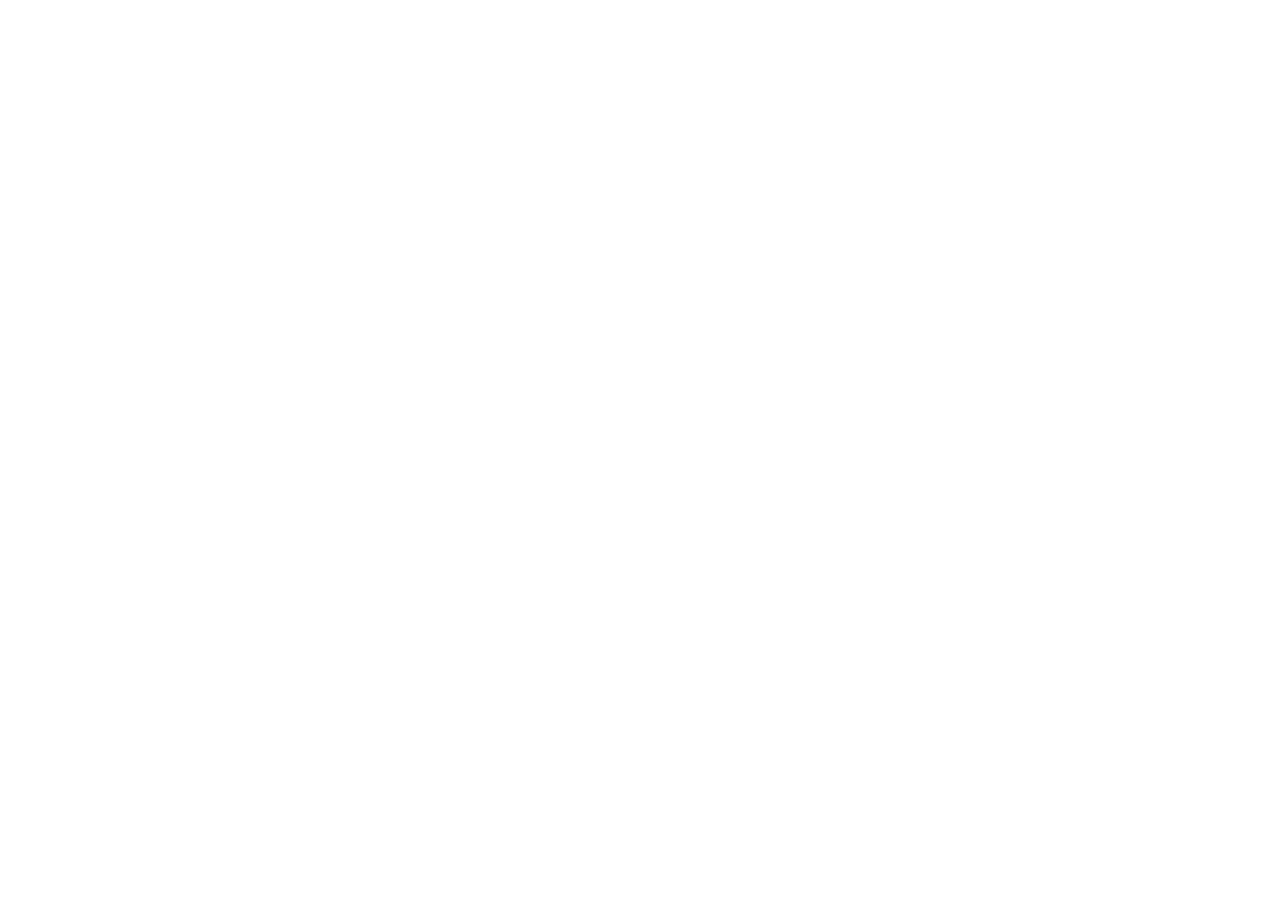
==== contact.html @ 21121975 "Created contact page" ====
<!DOCTYPE html>
<html lang="en">

<head>
  <meta charset="UTF-8">
  <meta http-equiv="X-UA-Compatible" content="IE=edge">
  <meta name="viewport" content="width=device-width, initial-scale=1.0">
  <title>Contact</title>
</head>

<body>

</body>

</html>
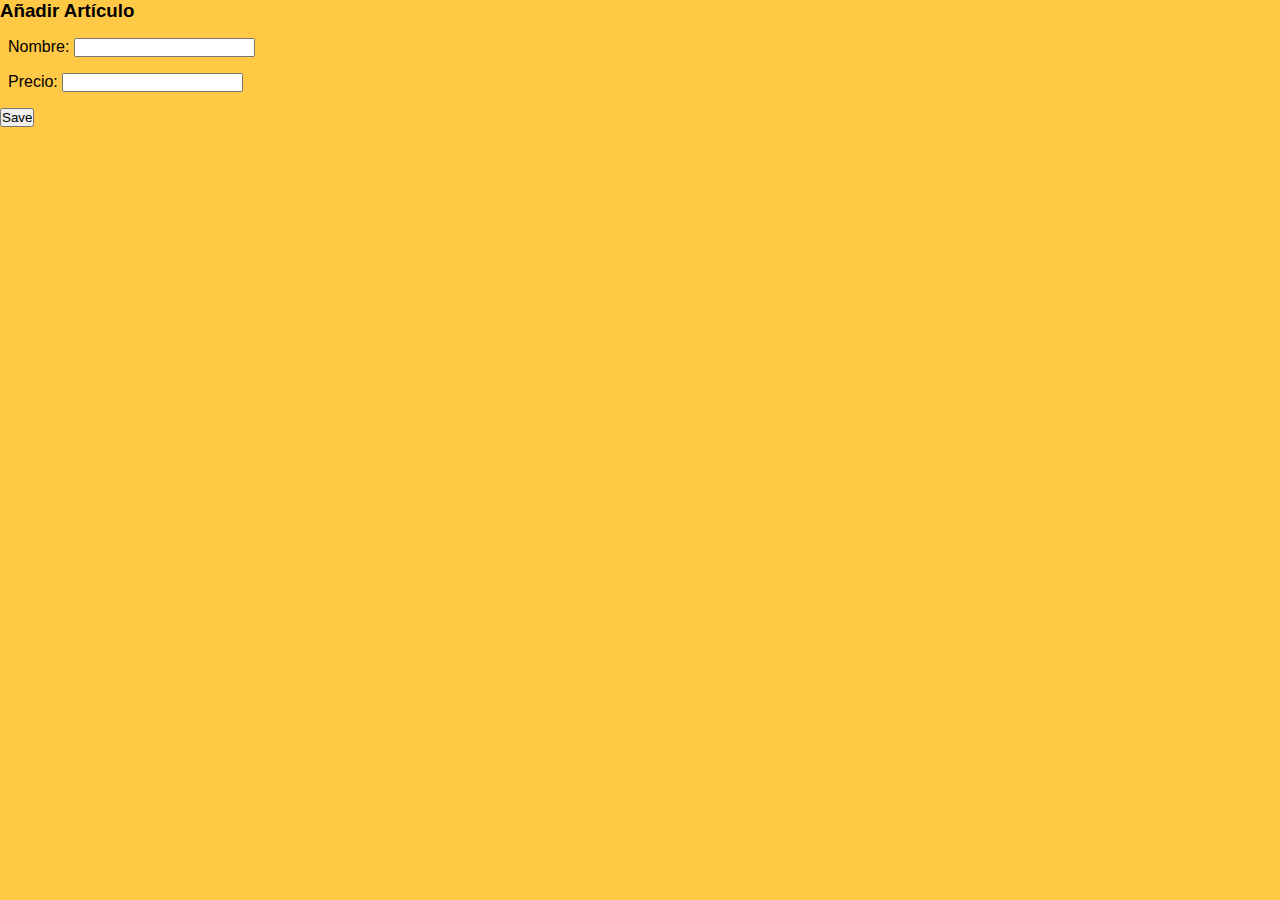
==== commit c3dc0b75: "Created form" ====
--- a/contact.html
+++ b/contact.html
@@ -5,11 +5,26 @@
   <meta charset="UTF-8">
   <meta http-equiv="X-UA-Compatible" content="IE=edge">
   <meta name="viewport" content="width=device-width, initial-scale=1.0">
+  <link rel="stylesheet" href="style.css">
   <title>Contact</title>
 </head>
 
 <body>
+  <section>
+    <h3>Añadir Artículo</h3>
+    <form action="">
+      <div>
+        <label for="GET-name">Nombre:</label>
+        <input id="GET-name" type="text" name="name">
+      </div>
+      <div>
+        <label for="GET-name">Precio:</label>
+        <input id="GET-name" type="text" name="price">
+      </div>
 
+      <input type="submit" value="Save">
+    </form>
+  </section>
 </body>
 
 </html>--- a/style.css
+++ b/style.css
@@ -0,0 +1,74 @@
+* {
+  padding: 0;
+  margin: 0;
+  box-sizing: border-box;
+  font-family: helvetica;
+}
+
+ul {
+  list-style: none;
+}
+
+body {
+  background: #ffc845;
+}
+
+header {
+  background: #30a14e;
+  display: flex;
+  color: white;
+  padding: 2rem 0.2rem;
+  justify-content: space-between;
+}
+
+header h1 {
+  font-size: 1rem;
+  justify-content: flex-start;
+  border: 2px solid red;
+}
+
+header ul {
+  display: flex;
+  border: 2px solid blue;
+}
+
+header ul li {
+  margin: 0 0.2rem;
+}
+
+main .section-1 {
+  display: flex;
+  padding: 1rem 0.2rem;
+  background: rgb(109, 180, 109);
+  color: white;
+  justify-content: space-between;
+}
+
+main .section-1 button {
+  color: rgb(39, 38, 38);
+  background-color: white;
+  font-size: 16px;
+
+  height: 2rem;
+  width: 2rem;
+  border-radius: 100%;
+}
+
+section.section-2 {
+  background: #ffc845;
+  display: flex;
+  justify-content: space-between;
+  padding: 1rem 2.2rem;
+}
+
+section.section-3 div {
+  text-align: right;
+  padding: 0.2rem 2.2rem;
+
+  border-top: 1px solid black;
+  background: #ffc845;
+}
+
+form div {
+  margin: 1rem 0.5rem;
+}
